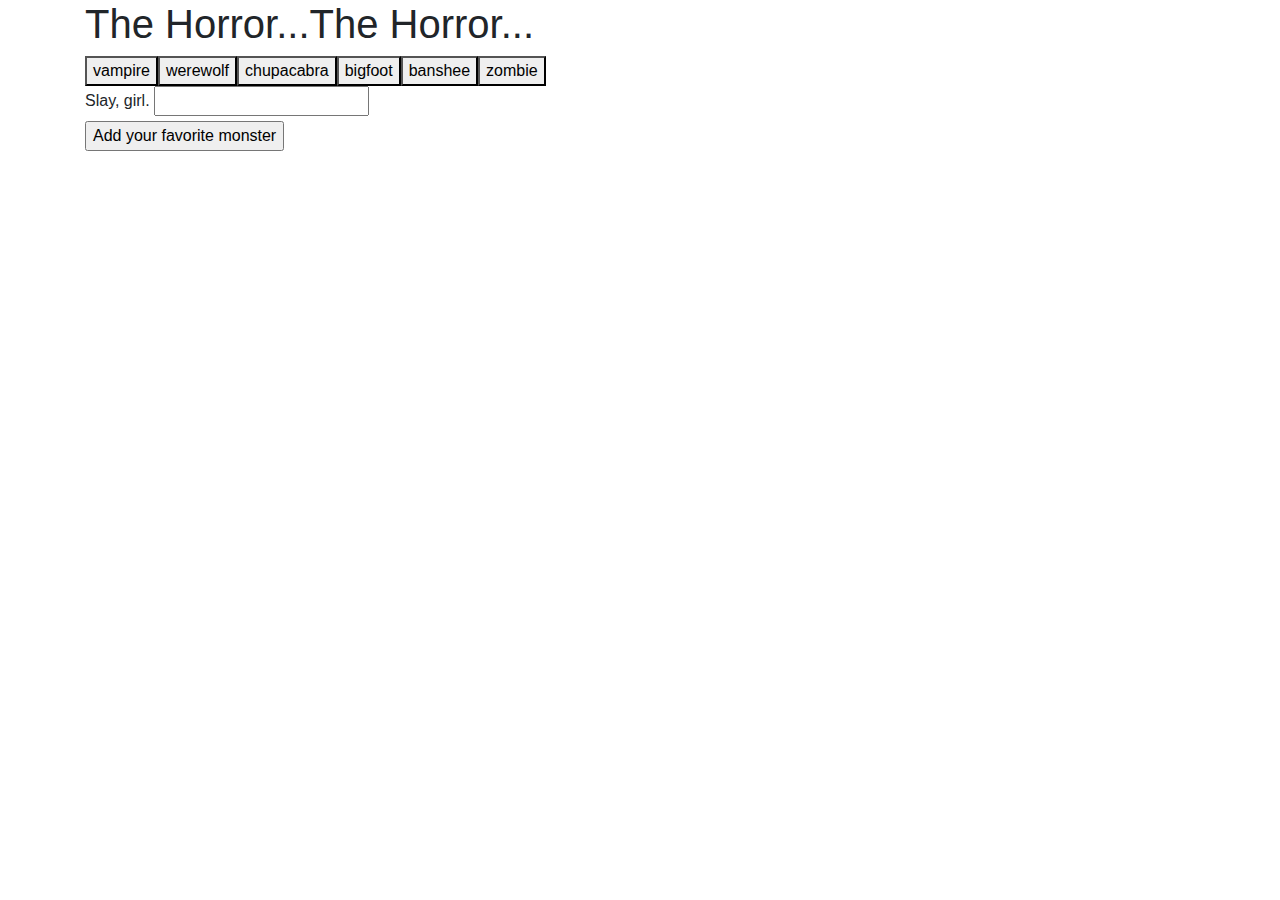
==== index.html @ 0b177c91 "created general files and wrote index HTML" ====
<!DOCTYPE html>
<html lang="en">

<head>
    <meta charset="UTF-8">
    <meta name="viewport" content="width=device-width, initial-scale=1.0">
    <meta http-equiv="X-UA-Compatible" content="ie=edge">
    <title>Oh, the Horror!</title>
    <link rel="stylesheet" type="text/css" href="css/style.css">
    <link rel="stylesheet" href="https://cdnjs.cloudflare.com/ajax/libs/twitter-bootstrap/4.0.0/css/bootstrap.min.css"/>
</head>

<body>
    <div class="container">
        <h1>The Horror...The Horror...</h1>
        <div id="buttons-list"></div>

        <form id="main-form">
            <label for="monster-input">Slay, girl.</label>
            <input type="text" id="monster-input"><br>
            <input id="add-monster" type="submit" value="Add your favorite monster">
        </form>

        <div id="monsters-group"></div>

        <script src="https://cdnjs.cloudflare.com/ajax/libs/jquery/3.2.1/jquery.min.js"></script>
        <script type="text/javascript">
            $(document).ready(function() {

                var topics = ["vampire", "werewolf", "chupacabra", "bigfoot", "banshee", "zombie"];
                console.log(topics);
                renderButtons();

                 //shows the data
                 function renderButtons() {
                    $("#buttons-list").empty();

                    for (var i = 0; i < topics.length; i++) {
                            var  x = $("<button>");
                            x.addClass("monster");
                            x.attr("data-name", topics[i]);
                            x.text(topics[i]);
                            $("#buttons-list").append(x);
                            console.log(topics[i]);
                    }
                }
            
                //add monsters to list via button click
                $("#add-monster").on("click", function(event){
                    event.preventDefault();
                    var monster = $("#monster-input").val().trim();
                    topics.push(monster);

                    renderButtons();
                });
            $(".monster").on("click", riseFromYourGrave);

            function riseFromYourGrave() {
                $("#monsters-group").empty();
                var monster = $(this).attr("data-name");
                console.log(monster);
                var APIkey = "og23w3l5tpgYMZ8qUuUFrPtAfkum6FGN";
                var queryURL = "https://api.giphy.com/v1/gifs/search?q=" + monster + "&api_key=" + APIkey + "&limit=10";
                
                
                //AJAX call 
                $.ajax({
                    url: queryURL,
                    method: "GET"
                }).then(function(response){
                    console.log(response);
                    var results = response.data;
                    for (var i = 0; i <results.length; i++){
                    var imageURL = results[i].images.fixed_height.url;
                    var monsterImage = $("<img>");

                    monsterImage.attr("src", imageURL);
                    monsterImage.attr("alt", "monster image");

                    $("#monsters-group").append(monsterImage);
                    }
                });
               
            }
        });
    </script>
    </div>
</body>

</html>
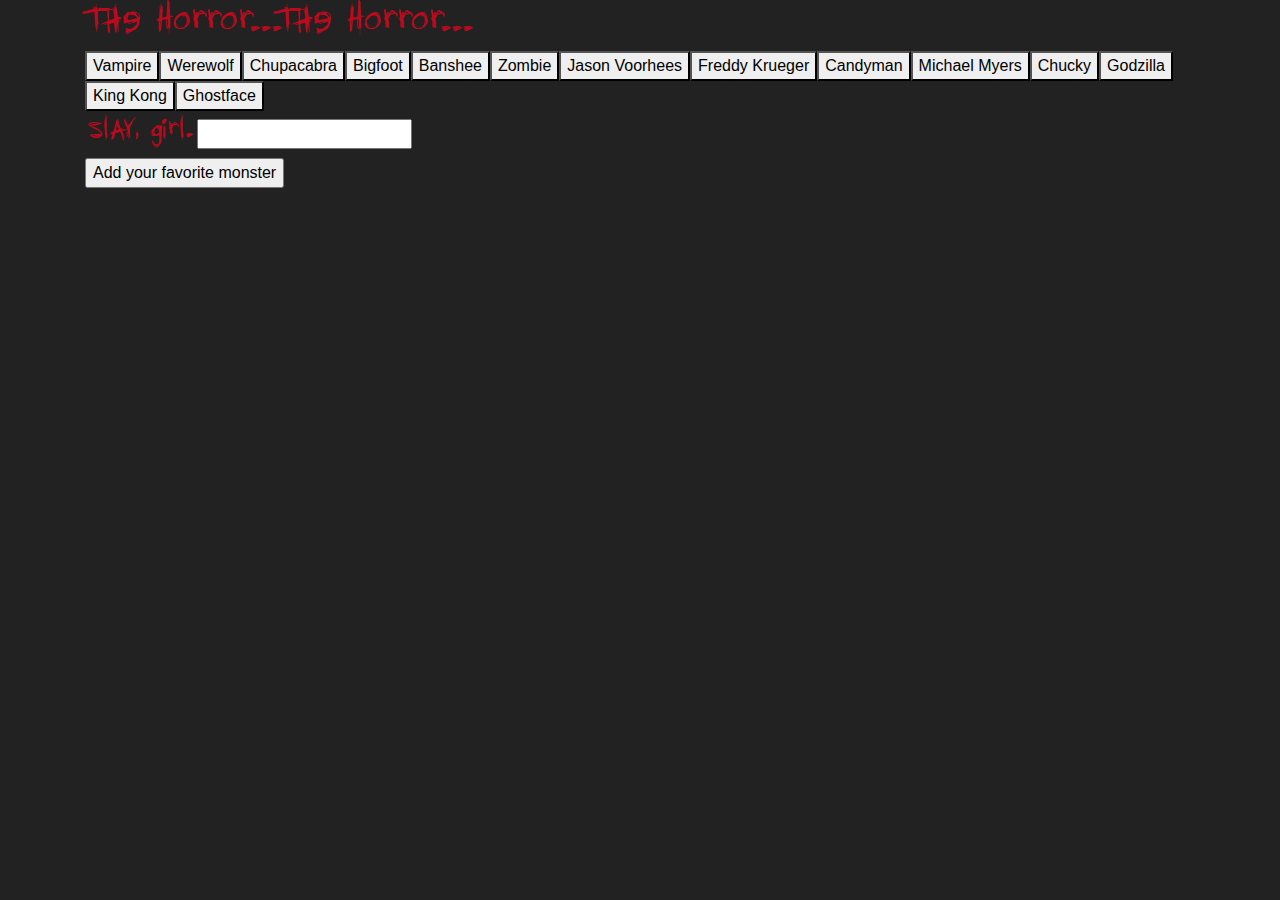
==== commit 6e533414: "made javascript fully functional and began to add css elements" ====
--- a/index.html
+++ b/index.html
@@ -6,8 +6,10 @@
     <meta name="viewport" content="width=device-width, initial-scale=1.0">
     <meta http-equiv="X-UA-Compatible" content="ie=edge">
     <title>Oh, the Horror!</title>
+    <link rel="stylesheet" href="https://cdnjs.cloudflare.com/ajax/libs/twitter-bootstrap/4.0.0/css/bootstrap.min.css"/>
     <link rel="stylesheet" type="text/css" href="css/style.css">
-    <link rel="stylesheet" href="https://cdnjs.cloudflare.com/ajax/libs/twitter-bootstrap/4.0.0/css/bootstrap.min.css"/>
+    <script src="https://cdnjs.cloudflare.com/ajax/libs/jquery/3.2.1/jquery.min.js"></script>
+    <script type="text/javascript" src="javascript/javascript.js"></script>
 </head>
 
 <body>
@@ -16,74 +18,12 @@
         <div id="buttons-list"></div>
 
         <form id="main-form">
-            <label for="monster-input">Slay, girl.</label>
+            <label for="monster-input" id ="input-label">Slay, girl.</label>
             <input type="text" id="monster-input"><br>
             <input id="add-monster" type="submit" value="Add your favorite monster">
         </form>
 
         <div id="monsters-group"></div>
-
-        <script src="https://cdnjs.cloudflare.com/ajax/libs/jquery/3.2.1/jquery.min.js"></script>
-        <script type="text/javascript">
-            $(document).ready(function() {
-
-                var topics = ["vampire", "werewolf", "chupacabra", "bigfoot", "banshee", "zombie"];
-                console.log(topics);
-                renderButtons();
-
-                 //shows the data
-                 function renderButtons() {
-                    $("#buttons-list").empty();
-
-                    for (var i = 0; i < topics.length; i++) {
-                            var  x = $("<button>");
-                            x.addClass("monster");
-                            x.attr("data-name", topics[i]);
-                            x.text(topics[i]);
-                            $("#buttons-list").append(x);
-                            console.log(topics[i]);
-                    }
-                }
-            
-                //add monsters to list via button click
-                $("#add-monster").on("click", function(event){
-                    event.preventDefault();
-                    var monster = $("#monster-input").val().trim();
-                    topics.push(monster);
-
-                    renderButtons();
-                });
-            $(".monster").on("click", riseFromYourGrave);
-
-            function riseFromYourGrave() {
-                $("#monsters-group").empty();
-                var monster = $(this).attr("data-name");
-                console.log(monster);
-                var APIkey = "og23w3l5tpgYMZ8qUuUFrPtAfkum6FGN";
-                var queryURL = "https://api.giphy.com/v1/gifs/search?q=" + monster + "&api_key=" + APIkey + "&limit=10";
-                
-                
-                //AJAX call 
-                $.ajax({
-                    url: queryURL,
-                    method: "GET"
-                }).then(function(response){
-                    console.log(response);
-                    var results = response.data;
-                    for (var i = 0; i <results.length; i++){
-                    var imageURL = results[i].images.fixed_height.url;
-                    var monsterImage = $("<img>");
-
-                    monsterImage.attr("src", imageURL);
-                    monsterImage.attr("alt", "monster image");
-
-                    $("#monsters-group").append(monsterImage);
-                    }
-                });
-               
-            }
-        });
-    </script>
     </div>
 </body>
 
--- a/css/style.css
+++ b/css/style.css
@@ -0,0 +1,23 @@
+@font-face {
+    font-family: 'diediedieregular';
+    src: url('../css/diediedi-webfont.woff2') format('woff2'),
+         url('../css/diediedi-webfont.woff') format('woff');
+    font-weight: normal;
+    font-style: normal;
+}
+
+h1 {
+    font-family: 'diediedieregular';
+    color: #bb0a1e;
+    font-size: 36px;
+}
+
+body {
+    background-color: #222222;
+}
+
+#input-label {
+    font-family: 'diediedieregular';
+    color: #bb0a1e;
+    font-size: 26px;
+}